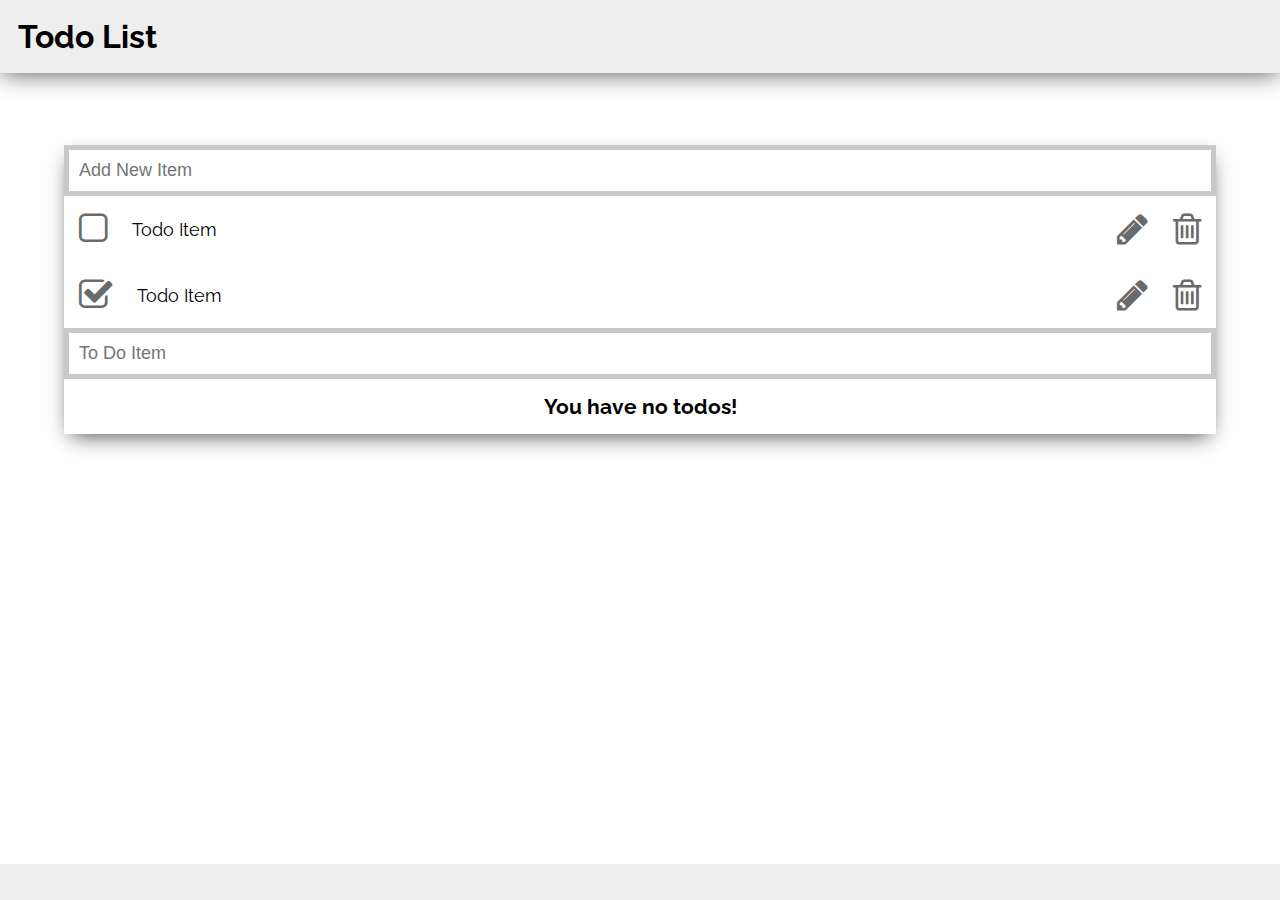
==== todos.html @ e396c6ca "finalize design" ====
<!DOCTYPE html>
<html>
  <head>
    <meta charset="utf-8">
    <title>Todo App</title>
    <link rel='stylesheet' href='https://fonts.googleapis.com/css?family=Raleway' type='text/css'>
    <link rel="stylesheet" href="https://maxcdn.bootstrapcdn.com/font-awesome/4.5.0/css/font-awesome.min.css" media="screen" title="no title" charset="utf-8">
    <link rel="stylesheet" href="css/styles.css" media="screen" title="no title" charset="utf-8">
  </head>
  <body>
    <nav>
      <h1 class="brand">Todo List</h1>

    </nav>
    <main>
      <div>
        <section class="todo-form">
          <form>
            <input type="text" name="todo-item" autocomplete="off" placeholder="Add New Item" />
          </form>
        </section>
        <section class="todo-list">
          <!-- Normal Item -->
          <article><i class="fa fa-square-o fa-2x"></i><span>Todo Item</span><i class="fa fa-pencil fa-2x"></i><i class="fa fa-trash-o fa-2x"></i></article>
          <!-- Checked Item -->
          <article><i class="fa fa-check-square-o fa-2x"></i><span>Todo Item</span><i class="fa fa-pencil fa-2x"></i><i class="fa fa-trash-o fa-2x"></i></article>
          <!-- Edit State -->
          <form>
            <input type="text" name="todo-item" autocomplete="off" placeholder="To Do Item" />
          </form>
          <!-- Empty State -->
          <article class="empty"><h3>You have no todos!</h3></article>
        </section>
      </div>
    </main>
    <footer>
    </footer>
  </body>
</html>
---- css/styles.css ----
/* Style Reset */
* {
  padding:0;
  margin: 0;
}

body {
  display: flex;
  min-height: 100vh;
  flex-direction: column;
  font-family: 'Raleway', sans-serif;
}

input[type="text"] {
  padding: 10px;
  border: solid 5px #c9c9c9;
  transition: border 0.3s;
  outline: none
}

input[type="text"]:focus,
input[type="text"].focus {
  border: solid 5px #969696;
}


nav,footer {
  padding: 2vh;
}

nav {
  background-color: #eee;
  -webkit-box-shadow: 0px 0px 26px -1px rgba(0,0,0,0.75);
  -moz-box-shadow: 0px 0px 26px -1px rgba(0,0,0,0.75);
  box-shadow: 0px 0px 26px -1px rgba(0,0,0,0.75);
  order:1;
}

main {
  order:2;
  padding-top: 8vh;
  flex-grow: 1;
}

main div {
  -webkit-box-shadow: 0px 8px 21px -7px rgba(0,0,0,0.75);
  -moz-box-shadow: 0px 8px 21px -7px rgba(0,0,0,0.75);
  box-shadow: 0px 8px 21px -7px rgba(0,0,0,0.75);
  margin:auto;
  width: 90vw;
}

.todo-form form, .todo-list form{
  display: flex;
  flex-direction: row;
}
.todo-form input, .todo-list input {
  flex-grow: 1;
  font-size: 2vh;
}

.todo-list article {
  display: flex;
  flex-direction: row;
  padding:15px;
  align-items: center;
  font-size: 2vh;
}

.todo-list article.empty {
  display: block;
  padding:15px;
  text-align: center;
  font-size: 2vh;
}

.todo-list article.empty:hover {
  background-color: #fff;
}

.todo-list article:hover {
  background-color: #efefef;
}

.todo-list article span{
  flex-grow: 1;
}

.todo-list article i {
  color: #6a6a6a;
}

.todo-list article i:hover {
  color: #000;
  cursor: pointer;
}

.todo-list article i:not(:last-child) {
  padding-right: 25px;
}

footer {
  background-color: #eee;
  order: 3;
}
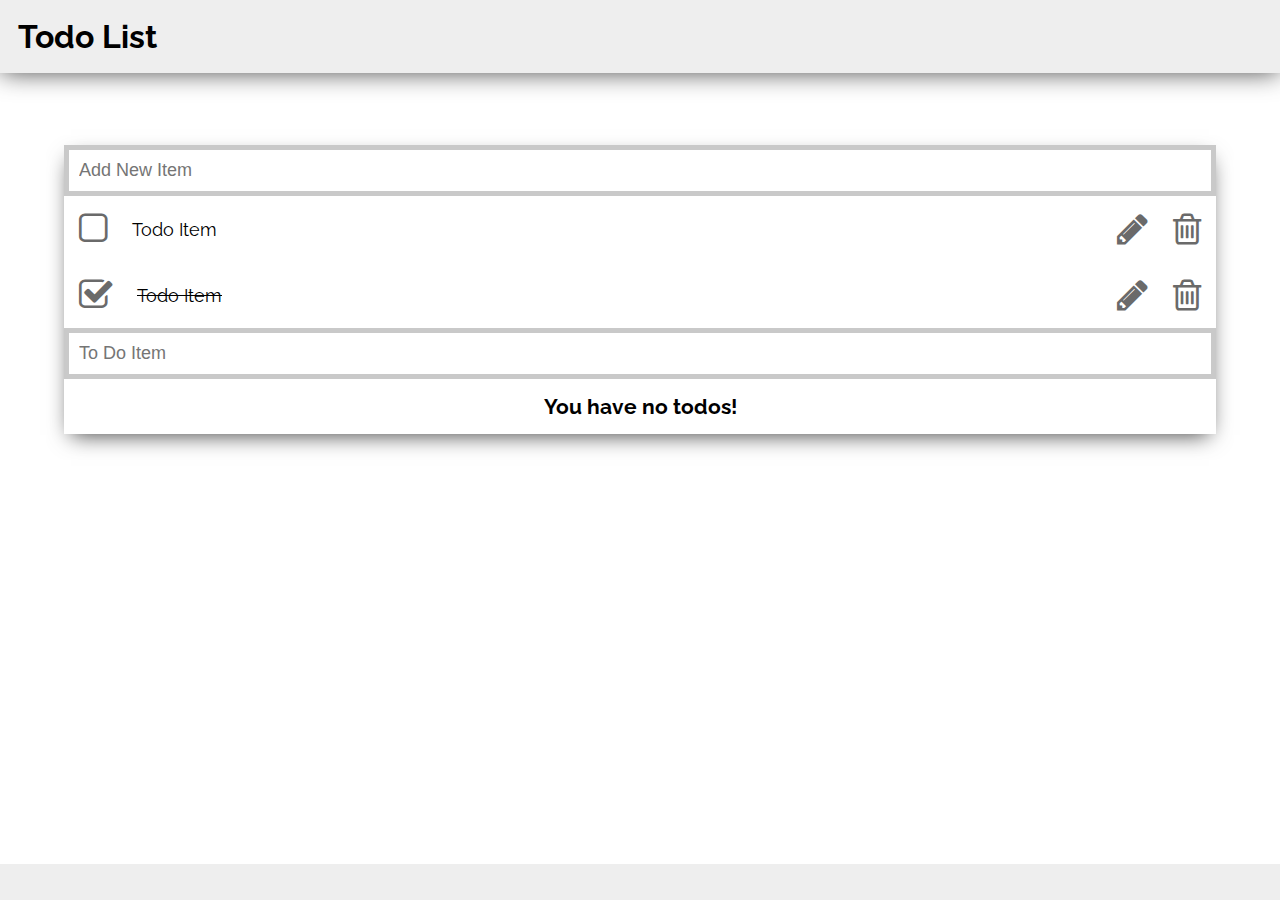
==== commit 41380a36: "Update todos.html" ====
--- a/todos.html
+++ b/todos.html
@@ -23,7 +23,7 @@
           <!-- Normal Item -->
           <article><i class="fa fa-square-o fa-2x"></i><span>Todo Item</span><i class="fa fa-pencil fa-2x"></i><i class="fa fa-trash-o fa-2x"></i></article>
           <!-- Checked Item -->
-          <article><i class="fa fa-check-square-o fa-2x"></i><span>Todo Item</span><i class="fa fa-pencil fa-2x"></i><i class="fa fa-trash-o fa-2x"></i></article>
+          <article class="complete"><i class="fa fa-check-square-o fa-2x"></i><span>Todo Item</span><i class="fa fa-pencil fa-2x"></i><i class="fa fa-trash-o fa-2x"></i></article>
           <!-- Edit State -->
           <form>
             <input type="text" name="todo-item" autocomplete="off" placeholder="To Do Item" />
--- a/css/styles.css
+++ b/css/styles.css
@@ -1,4 +1,5 @@
 /* Style Reset */
+
 * {
   padding:0;
   margin: 0;
@@ -67,6 +68,10 @@
   font-size: 2vh;
 }
 
+.todo-list article.complete span{
+  text-decoration: line-through;
+}
+
 .todo-list article.empty {
   display: block;
   padding:15px;
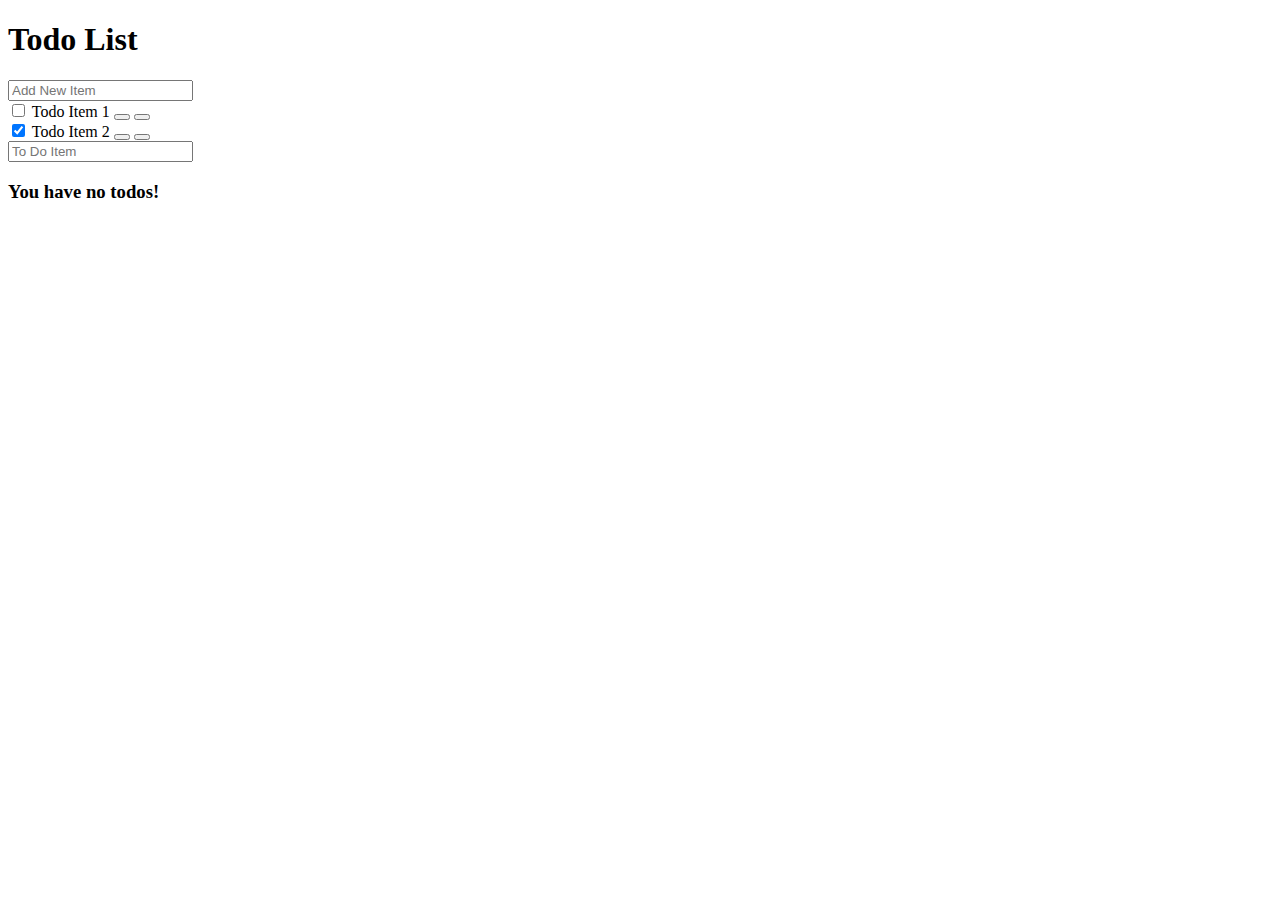
==== commit c378d377: "Update todos.html" ====
--- a/todos.html
+++ b/todos.html
@@ -5,7 +5,7 @@
     <title>Todo App</title>
     <link rel='stylesheet' href='https://fonts.googleapis.com/css?family=Raleway' type='text/css'>
     <link rel="stylesheet" href="https://maxcdn.bootstrapcdn.com/font-awesome/4.5.0/css/font-awesome.min.css" media="screen" title="no title" charset="utf-8">
-    <link rel="stylesheet" href="css/styles.css" media="screen" title="no title" charset="utf-8">
+    <link rel="stylesheet" href="public/css/styles.css" media="screen" title="no title" charset="utf-8">
   </head>
   <body>
     <nav>
@@ -21,9 +21,19 @@
         </section>
         <section class="todo-list">
           <!-- Normal Item -->
-          <article><i class="fa fa-square-o fa-2x"></i><span>Todo Item</span><i class="fa fa-pencil fa-2x"></i><i class="fa fa-trash-o fa-2x"></i></article>
+          <article>
+            <input id="todo1" type="checkbox" />
+            <label for="todo1" >Todo Item 1</label>
+            <button className="edit" aria-label='edit'><i className="fa fa-pencil"></i></button>
+            <button className="delete" aria-label='delete'><i className="fa fa-trash-o"></i></button>
+          </article>
           <!-- Checked Item -->
-          <article class="complete"><i class="fa fa-check-square-o fa-2x"></i><span>Todo Item</span><i class="fa fa-pencil fa-2x"></i><i class="fa fa-trash-o fa-2x"></i></article>
+          <article class="complete">
+            <input id="todo2" type="checkbox" checked='checked' />
+            <label for="todo2" >Todo Item 2</label>
+            <button className="edit" aria-label='edit'><i className="fa fa-pencil"></i></button>
+            <button className="delete" aria-label='delete'><i className="fa fa-trash-o"></i></button>
+          </article>
           <!-- Edit State -->
           <form>
             <input type="text" name="todo-item" autocomplete="off" placeholder="To Do Item" />
